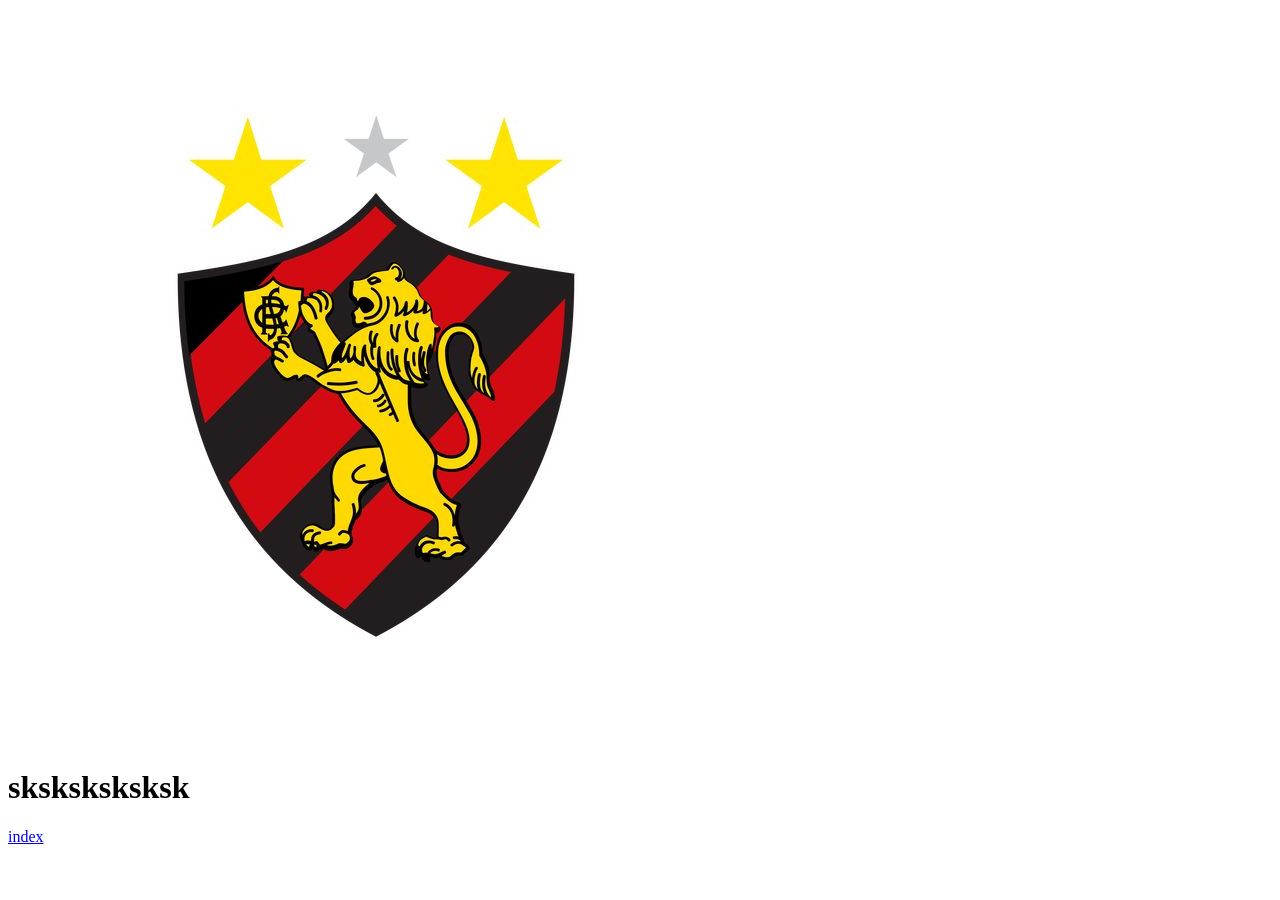
==== atividade1.html @ 7b1bb3ee "nova tabelas" ====
<!DOCTYPE html>
<html lang="en">
<head>
    <meta charset="UTF-8">
    <meta name="viewport" content="width=device-width, initial-scale=1.0">
    <title>Document</title>
</head>
<body>
<a href="index.html"><img src="./e eu sei/ícone/iconne.jpg" alt=" sport"> </a>

    <h1> sksksksksksk</h1>
    <a href="index.html">index</a>
</body>
</html>
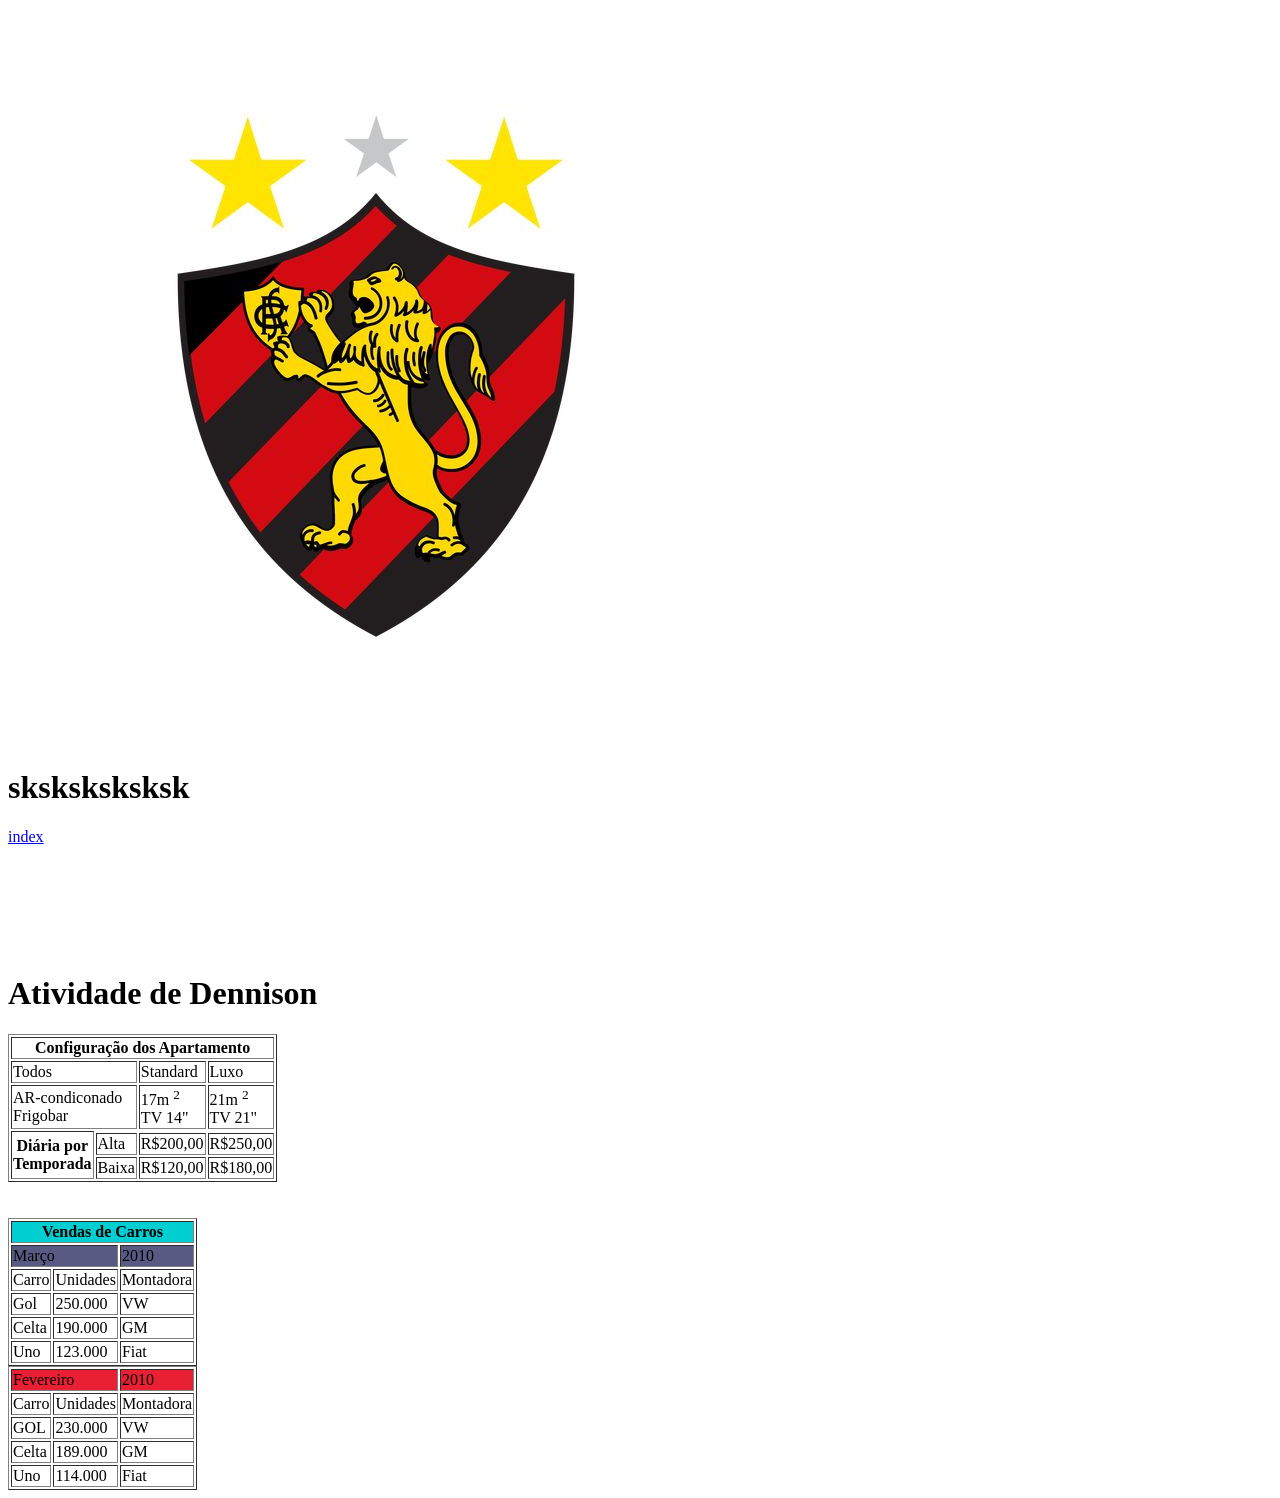
==== commit 3dda1383: "atualização do index, listas ordenadas e não ordenadas etc...." ====
--- a/atividade1.html
+++ b/atividade1.html
@@ -10,5 +10,118 @@
 
     <h1> sksksksksksk</h1>
     <a href="index.html">index</a>
+    <br><br><br><br><br><br><br>
+
+    <h1>Atividade de Dennison</h1>
+
+    <table border="1">
+
+        <th colspan="4"> Configuração dos Apartamento</th>
+        
+     <tr>
+        <td colspan="2">Todos</td>
+        <td>Standard</td>
+        <td>Luxo</td>
+     </tr>
+
+     <tr>
+        <td colspan="2">AR-condiconado <br> Frigobar</td>
+        <td>17m <sup>2</sup> <br> TV 14"</td>
+        <td> 21m <sup>2</sup> <br> TV 21"</td>
+     </tr> 
+
+     <th rowspan="4"> Diária por <br> Temporada</th>
+
+     <tr>
+       <td>Alta</td>
+       <td> R$200,00</td>
+       <td>R$250,00</td>
+     </tr>
+
+     <tr>
+      <td>Baixa</td>
+      <td>R$120,00</td>
+      <td>R$180,00</td>
+     </tr>
+    </table>
+ <br><br>
+
+    <table border="1">
+        <th colspan="4" bgcolor="#00CED1"> Vendas de Carros</th>
+
+        <tr>
+        <td colspan="2" bgcolor="#595A84">Março</td>
+        <td bgcolor="#595A84">2010</td>
+        </tr>
+
+        <tr>
+            <td rowspan="1"">Carro</td>
+            <td>Unidades</td>
+            <td>Montadora</td>
+        </tr>
+
+        <tr>
+        <td>Gol</td>
+        <td>250.000</td>
+        <td>VW</td>
+        </tr>
+
+        <tr>
+            <td>Celta</td>
+            <td>190.000</td>
+            <td>GM</td>
+        </tr>
+       
+        <tr>
+            <td>Uno</td>
+            <td>123.000</td>
+            <td>Fiat</td>
+        </tr>
+          
+        <table border="1">
+            
+            <tr>
+                <td colspan="2" bgcolor="#E91F33">Fevereiro</td>
+                <td bgcolor="#E91F33">2010</td>
+            </tr>
+
+            <tr>
+                <td rowspan="1">Carro</td>
+                <td>Unidades</td>
+                <td>Montadora</td>
+            </tr>
+
+            <tr>
+                <td>GOL</td>
+                <td>230.000</td>
+                <td>VW</td>
+            </tr>
+
+            <tr>
+                <td>Celta</td>
+                <td>189.000</td>
+                <td>GM</td>
+            </tr>
+
+            <tr>
+                <td>Uno</td>
+                <td>114.000</td>
+                <td>Fiat</td>
+            </tr>
+        </table>
+     
+
+
+
+
+
+
+
+
+
+
+
+
+    </table>
 </body>
 </html>
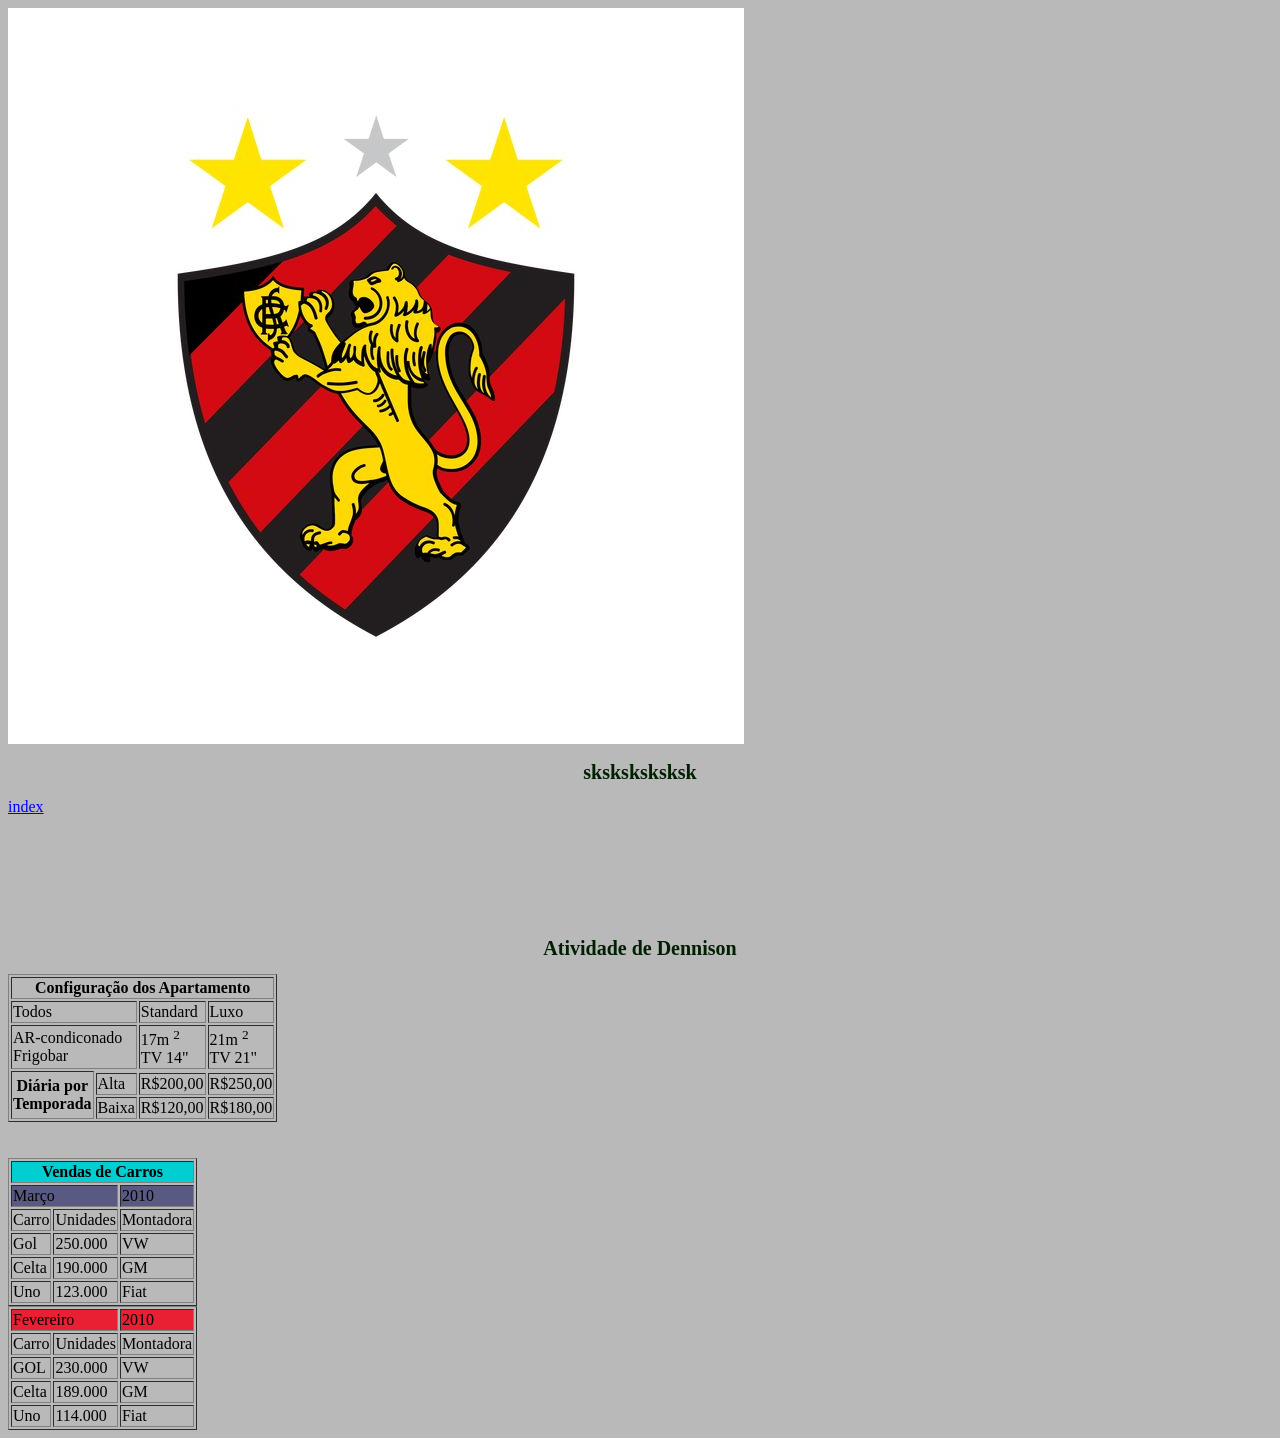
==== commit eddbbbcf: "atualizações.." ====
--- a/atividade1.html
+++ b/atividade1.html
@@ -4,6 +4,7 @@
     <meta charset="UTF-8">
     <meta name="viewport" content="width=device-width, initial-scale=1.0">
     <title>Document</title>
+    <link rel="stylesheet" href="./e eu sei/css/tudo-de.css">
 </head>
 <body>
 <a href="index.html"><img src="./e eu sei/ícone/iconne.jpg" alt=" sport"> </a>
@@ -109,19 +110,6 @@
                 <td>Fiat</td>
             </tr>
         </table>
-     
-
-
-
-
-
-
-
-
-
-
-
-
     </table>
 </body>
 </html>
--- a/e eu sei/css/tudo-de.css
+++ b/e eu sei/css/tudo-de.css
@@ -0,0 +1,76 @@
+h1{
+    color:rgb(1, 31, 1);
+    font-size: 20px;
+}
+
+p{
+    color: #0c10e6;
+    margin-left: 50px;
+    text-align: justify;
+}
+
+p.vermelho{
+    color: rgb(237, 48, 10);
+}
+
+
+legend.Google{
+    color:rgb(240, 38, 12);
+}
+legend.Pesquisa{
+    color: rgb(240, 38, 12);
+}
+body{
+   background-color:rgba(0, 0, 0, 0.274);
+   background-repeat: no-repeat;
+   background-position: top left;
+   background-size: 200px;
+   background-attachment: scroll;
+   font-family :'Georgia,' 'Times' 'New Roman', 'Times, serif'
+}
+li.PG{
+    font-style: italic;
+    font-size: 1.2em;
+}
+
+a:visited{
+ color: #e92d14;
+}
+    
+
+
+p.legal{
+    text-transform: capitalize;
+}
+
+h3.sid{
+    text-transform: capitalize;
+}
+ul{
+ list-style-type:square;
+ list-style-position: inside;
+ color:#d30d60
+}
+
+
+a{
+    color:blue;
+}
+
+a.virtuais{
+    color:#ff0000;
+}
+
+a.estrategia{
+    color:#11cc00
+}
+
+
+body{
+    margin:100px, 40px, 100px,100px;
+}
+ 
+h1{
+  text-align: center;
+}
+
